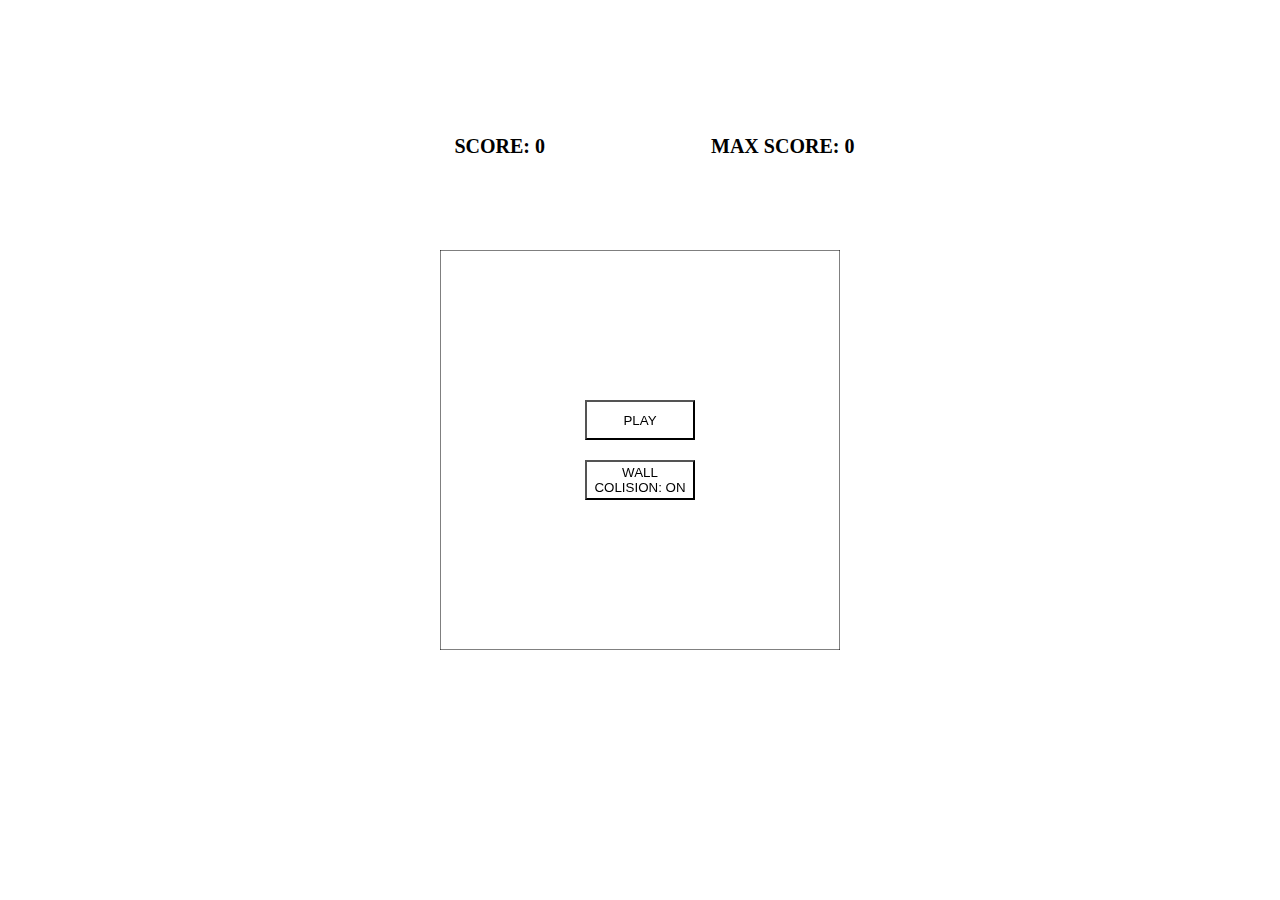
==== index.html @ 28c11aff "Added a start menu and a option to play without the wall's colision Added a max score counter but it" ====
<!DOCTYPE html>
<html lang="en">
<head>
    <meta charset="UTF-8">
    <title>Snake Game</title>
    <link rel="stylesheet" href="style.css">
    
</head>
<body>
    
    <div class="scoreboard">
        <span id="score" >SCORE: 0</span>
        <span id="maxScore">MAX SCORE: 0</span>
    </div>

    <div class="gameContainer">
        <div class="startMenu">
            <button id="play" onclick=start()>
                PLAY
            </button>

            <button id="colision" onclick=toggleWallColision()>
                WALL COLISION: ON
            </button>
        </div>
        <canvas id="gameCanvas" width="400" height="400">

        </canvas>
    </div>

    <script src="script.js"></script>
</body>

</html>
---- style.css ----
body {
    display: flex;
    align-items: center;
    justify-content: center;
}

.scoreboard {
    width: 400px;
    display: flex;
    position: absolute;
    top: 15%;
    left: 35.5%;
    align-items: center;
    justify-content: space-between;
}

.scoreboard span {
    font-size: 20px;
    font-weight: bold;
}

.gameContainer {
    display: flex; 
}

.gameContainer #gameCanvas {
    position: absolute;
    top: 50%;
    left: 50%;
    transform: translate(-50%, -50%);
}

.gameContainer .startMenu {
    z-index: 1;
    width: 400px;
    height: 100px;

    position: absolute;
    top: 50%;
    left: 50%;
    transform: translate(-50%, -50%);   

    display: flex;
    flex-direction: column;
    justify-content: space-between  ;
    align-items: center;
}

.gameContainer .startMenu button{
    width: 110px;
    height: 40px;


    text-decoration: none;
    background-color: #ffffff;
    border-color: black;
}
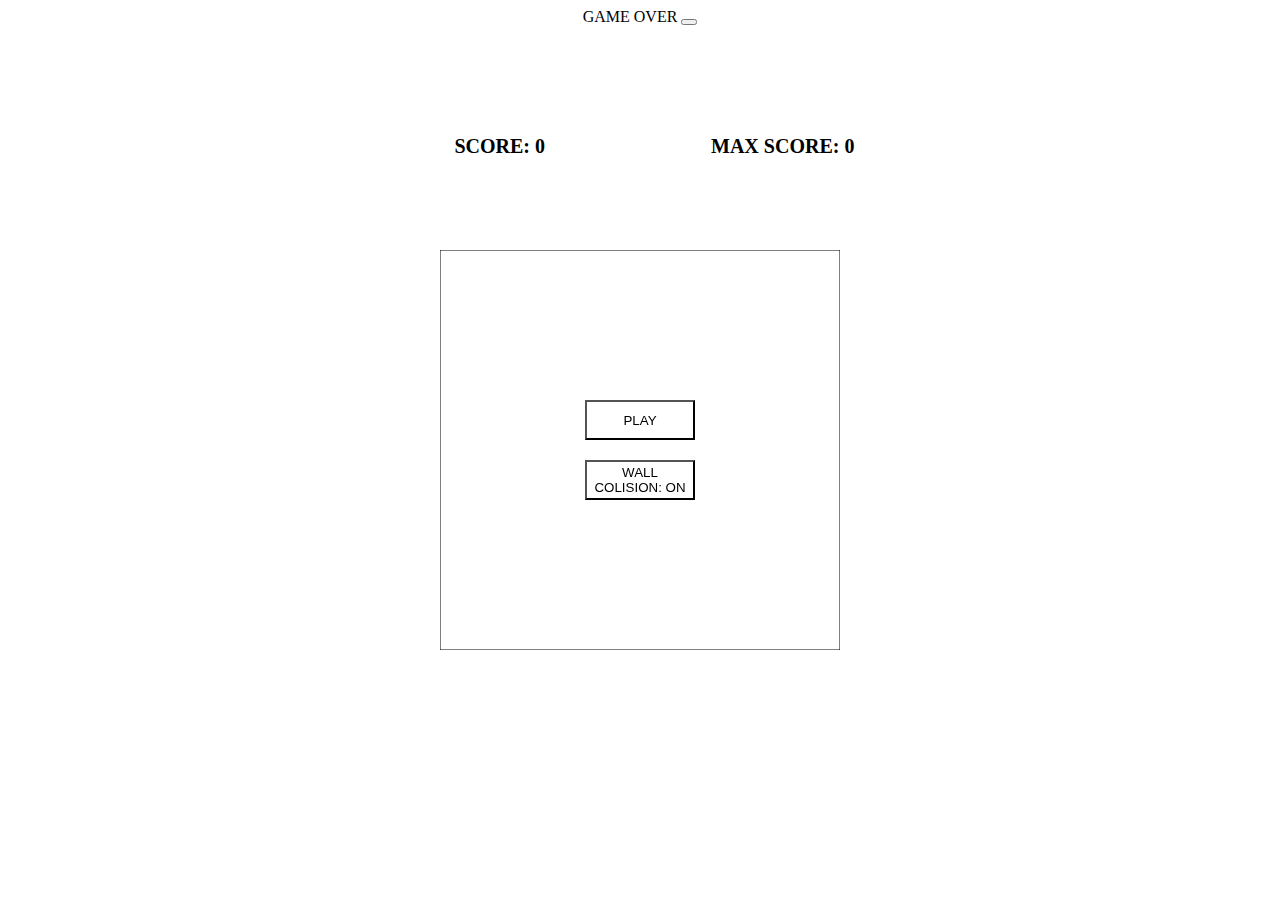
==== commit fc2412b7: "Fixed a bug where if you pressed the enter key right after you click the start button the game would" ====
--- a/index.html
+++ b/index.html
@@ -23,6 +23,13 @@
                 WALL COLISION: ON
             </button>
         </div>
+        <div class="gameOverMenu">
+            <span>GAME OVER</span>
+            <button id="restartGame" onclick=restart()>
+                
+            </button>
+
+        </div>
         <canvas id="gameCanvas" width="400" height="400">
 
         </canvas>
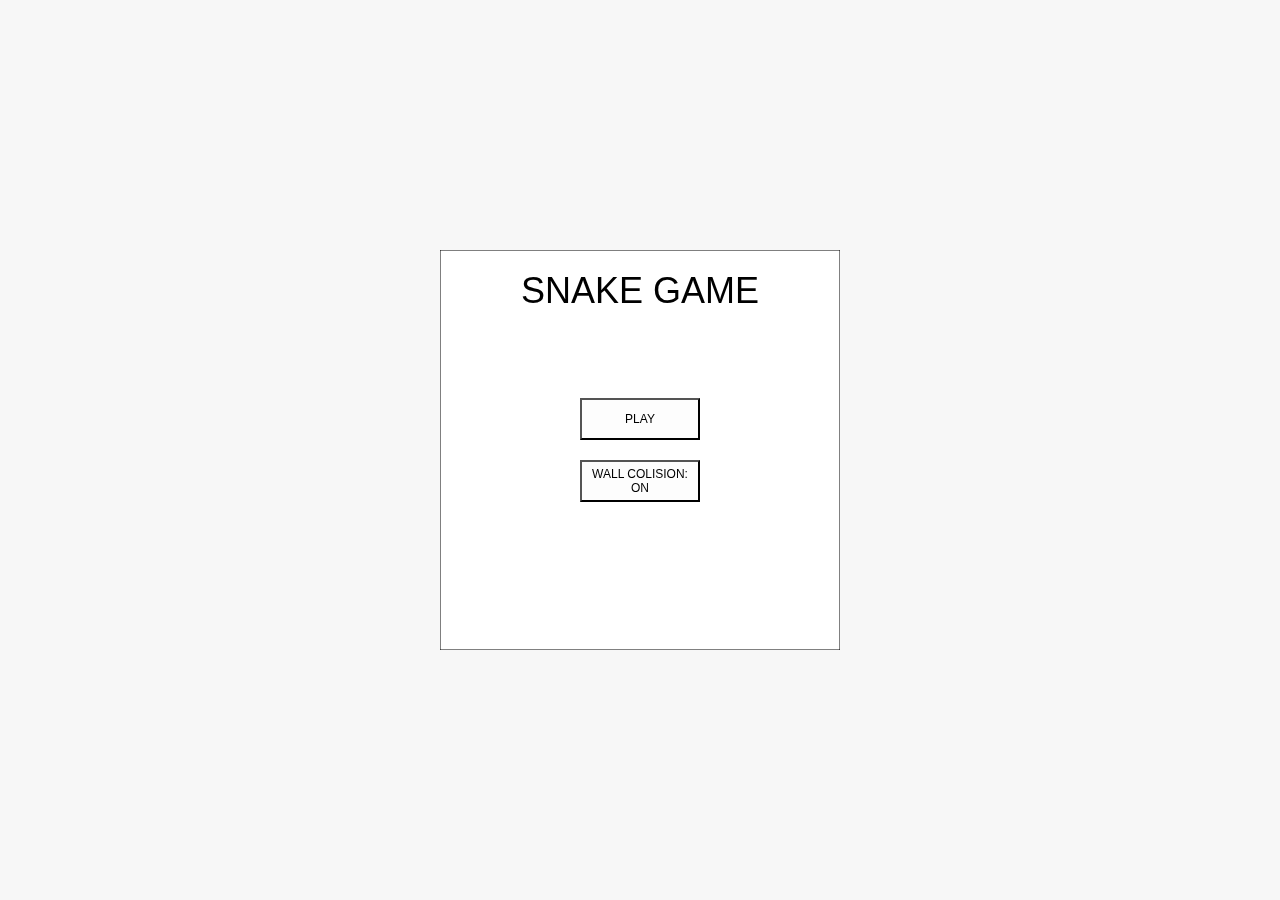
==== commit 35964733: "Added a title on the main menu. Added a game over menu to allow the player to restart the without ha" ====
--- a/index.html
+++ b/index.html
@@ -15,6 +15,8 @@
 
     <div class="gameContainer">
         <div class="startMenu">
+            <span id="gameTitle">SNAKE GAME</span>
+
             <button id="play" onclick=start()>
                 PLAY
             </button>
@@ -25,8 +27,12 @@
         </div>
         <div class="gameOverMenu">
             <span>GAME OVER</span>
-            <button id="restartGame" onclick=restart()>
-                
+            <button id="restartGame" onclick=start()>
+                PLAY AGAIN
+            </button>
+
+            <button id="mainMenu" onclick=goBackMainMenu()>
+                MAIN MENU
             </button>
 
         </div>
--- a/style.css
+++ b/style.css
@@ -2,14 +2,28 @@
     display: flex;
     align-items: center;
     justify-content: center;
+
+    font-family: Verdana, sans-serif;
+
+    background-color: rgb(247, 247, 247);
+}
+
+button {
+    font-family: Verdana, sans-serif;
+
+    font-size: 12px;
+    font-weight: 400;    
 }
 
 .scoreboard {
     width: 400px;
-    display: flex;
+    
     position: absolute;
     top: 15%;
-    left: 35.5%;
+    left: 50%;
+    transform: translate(-50%, -50%);
+
+    display: none;
     align-items: center;
     justify-content: space-between;
 }
@@ -33,7 +47,7 @@
 .gameContainer .startMenu {
     z-index: 1;
     width: 400px;
-    height: 100px;
+    height: 400px;
 
     position: absolute;
     top: 50%;
@@ -42,16 +56,60 @@
 
     display: flex;
     flex-direction: column;
-    justify-content: space-between  ;
+    justify-content: center;
+    align-items: center;
+}
+.gameContainer .startMenu span{
+    position: absolute;
+    top: 5%;
+
+    font-size: 36px;
+}
+
+.gameContainer .startMenu button{
+    width: 120px;
+    height: 42px;
+
+    margin: 10px;
+
+    background-color: #fdfdfd;
+}
+
+.gameContainer .gameOverMenu {
+    z-index: 1;
+    width: 300px;
+    height: 400px;
+
+    position: absolute;
+    top: 50%;
+    left: 50%;
+    transform: translate(-50%, -50%);
+
+    display: none;
+    flex-direction: column;
+    justify-content: center;
     align-items: center;
 }
 
-.gameContainer .startMenu button{
+.gameContainer .gameOverMenu span{
+    position: absolute;
+    top: 5%;
+
+    font-size: 36px;
+}
+
+.gameContainer .gameOverMenu button{
     width: 110px;
     height: 40px;
 
+    margin: 5px;
 
-    text-decoration: none;
-    background-color: #ffffff;
+    border: none;
+    background: none;
     border-color: black;
 }
+
+.gameContainer .gameOverMenu button:hover{
+    font-size: 16px;
+    width: 150px;
+}